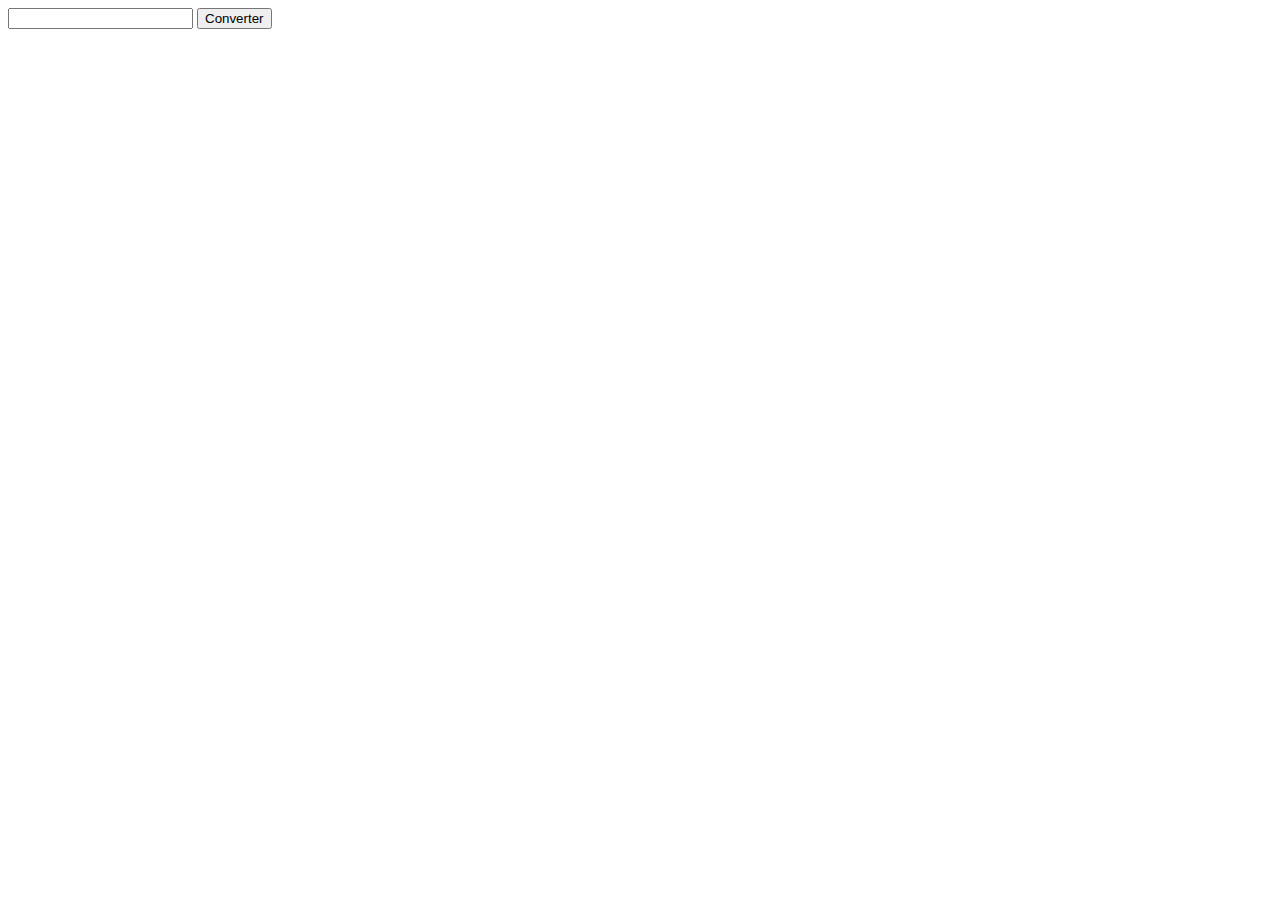
==== 004/index.html @ 10b85f0d "004" ====
<!DOCTYPE html>
<html lang="pt-BR">
<head>
    <meta charset="UTF-8">
    <meta http-equiv="X-UA-Compatible" content="IE=edge">
    <meta name="viewport" content="width=device-width, initial-scale=1.0">
    <title>Bin2Dec</title>
</head>
<body>
    <div id='in'>
        <input type="number" id='bn'>
        <input type="button" onclick= converter() value="Converter">
    </div>
    <div id='out'>

    </div>
</body>
</html>
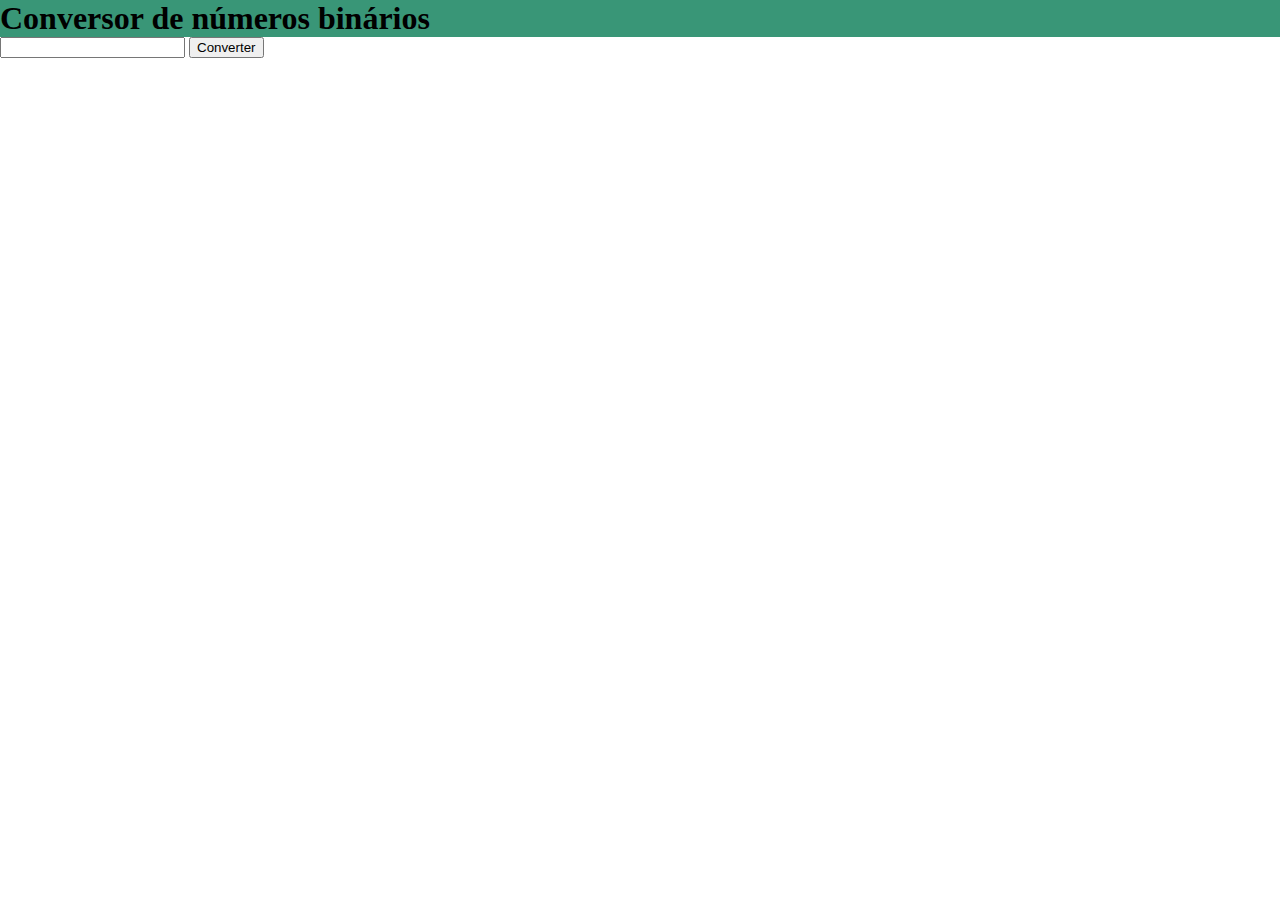
==== commit c726bf89: "004" ====
--- a/004/index.html
+++ b/004/index.html
@@ -4,15 +4,23 @@
     <meta charset="UTF-8">
     <meta http-equiv="X-UA-Compatible" content="IE=edge">
     <meta name="viewport" content="width=device-width, initial-scale=1.0">
+    <link rel="stylesheet" href="style.css">
     <title>Bin2Dec</title>
 </head>
 <body>
-    <div id='in'>
+  
+        <h1>Conversor de números binários</h1>
+    
+    <main>
+        <div id='in'>
         <input type="number" id='bn'>
-        <input type="button" onclick= converter() value="Converter">
-    </div>
-    <div id='out'>
+        <input type="button" onclick= "converter()" value="Converter">
+        </div>
+            <div id='out'>
 
-    </div>
+        </div>
+    </main>
+    
+    <script src="index.js"></script>
 </body>
 </html>--- a/004/style.css
+++ b/004/style.css
@@ -0,0 +1,17 @@
+* {
+    margin: 0;
+}
+
+body {
+
+    background-color: rgba(255, 255, 255, 0.322);
+
+}
+
+h1 {
+    background-color: rgb(57, 150, 119);
+    
+}
+main {
+    background-color:rgb(255, 255, 255);
+}